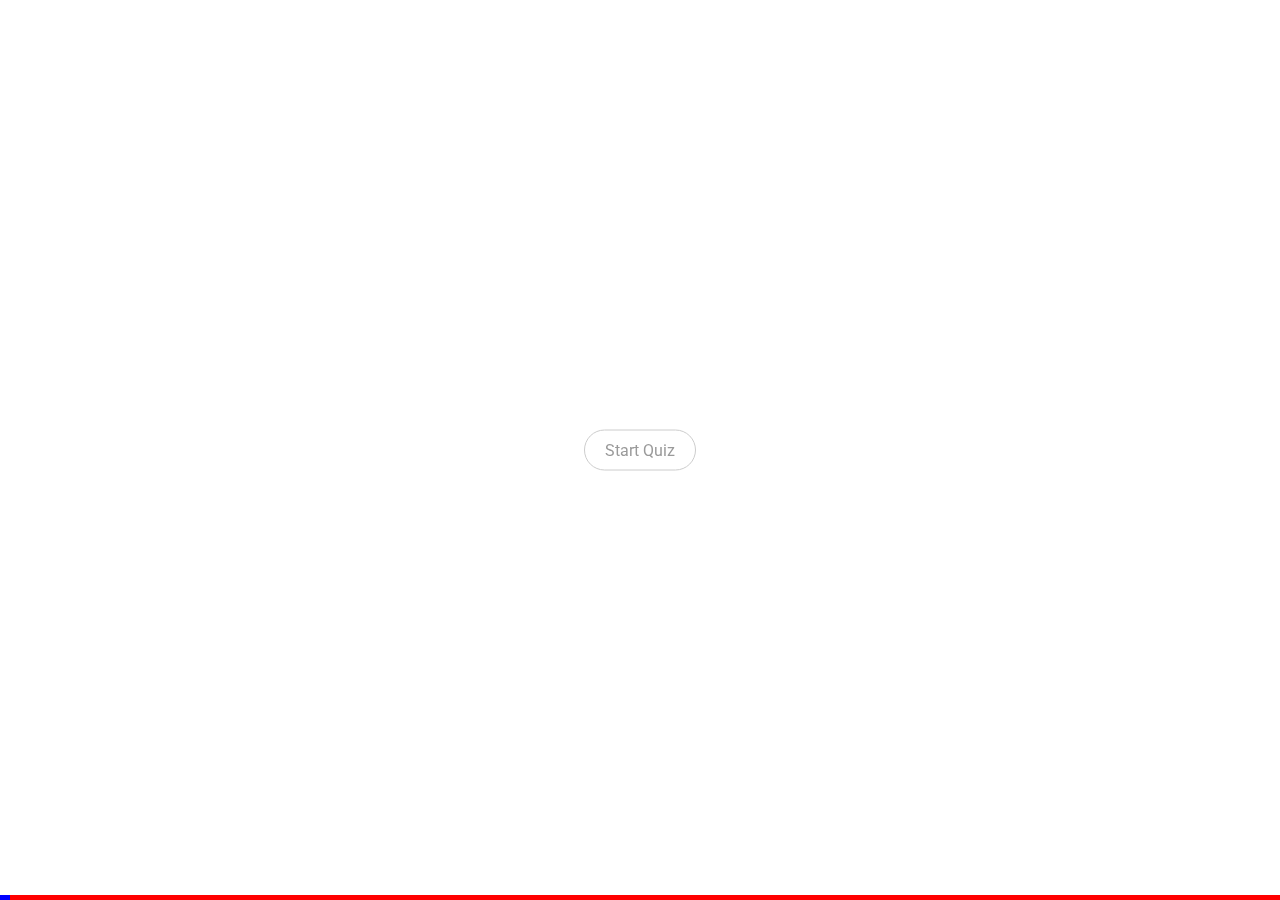
==== 4_qualityQuiz_project/index.html @ 3ab736df "Merge branch 'master' of https://github.com/ferlobo1985/jquery-master-projects" ====
<!doctype html>
<html class="no-js" lang="">
    <head>
        <meta charset="utf-8">
        <meta http-equiv="x-ua-compatible" content="ie=edge">
        <title></title>
        <meta name="description" content="">
        <meta name="viewport" content="width=device-width, initial-scale=1">
        <script src="js/jquery-3.2.1.min.js"></script>
        <script src="js/jquery-ui.min.js"></script>

        <link href="https://fonts.googleapis.com/css?family=Roboto:300,400,500" rel="stylesheet">
        <link href="https://fonts.googleapis.com/css?family=Anton" rel="stylesheet">

        <link rel="stylesheet" href="https://maxcdn.bootstrapcdn.com/font-awesome/4.7.0/css/font-awesome.min.css" crossorigin="anonymous">

        <link rel="stylesheet" href="css/main.css">
        <link rel="stylesheet" href="css/jquery-ui.min.css" crossorigin="anonymous">
        <link rel="stylesheet" href="css/jquery-ui.theme.min.css" crossorigin="anonymous">

        <script src="js/main.js"></script>
    </head>
    <body>


    <div class="content_container">

        <!--  start quiz -->
        <div class="item panel_one hidden" data-panel="0">
            <div class="wrapper">
                <h1 class="hidden">Quizzer</h1>
                <div class="start_quiz">
                    Start Quiz
                </div>
            </div>
        </div>

        <!--  Question ONE -->
        <div class="item panel_two hidden" data-panel="1">
            <div class="wrapper">

                <h1>QUESTION</h1>
                <div class="options">
                    <div>Very Good</div>
                    <div>Regular</div>
                    <div>Very bad</div>
                </div>

            </div>
        </div>



    </div>


    <div class="progress">
        <div class="bar"></div>
    </div>



    </body>
</html>
---- 4_qualityQuiz_project/css/main.css ----
body{
    font-family: Roboto, 'arial';
    margin:0;
}

.hidden {
    display:none;
}

.content_container .item {
    width: 100%;
    height: 100%;
    top: 0;
    position: fixed;
}


.content_container .item.panel_one {
    display:block;
}

.content_container .wrapper {
    position: fixed;
    top: 50%;
    left: 50%;
    transform: translate(-50%, -50%);
    text-align: center;
}

.start_quiz {
    border: 1px solid #cccccc;
    padding: 10px 20px;
    border-radius: 40px;
    color: #9a9a9a;
    cursor:pointer;
}
.start_quiz.started {
    background: #3f51b5;
    color: #fff;
}


/* PANELS */

.panel_two .wrapper {
    display:none;
}

/* SELECTABLE ELEMENTS */

.options {
    height:200px;
}
.options div {
    display: none;
}



/* PROGRESS */

.progress {
    position: fixed;
    bottom:0;
    background: red;
    width:100%;
}

.bar {
    width:10px;
    height:5px;
    background: blue;
}
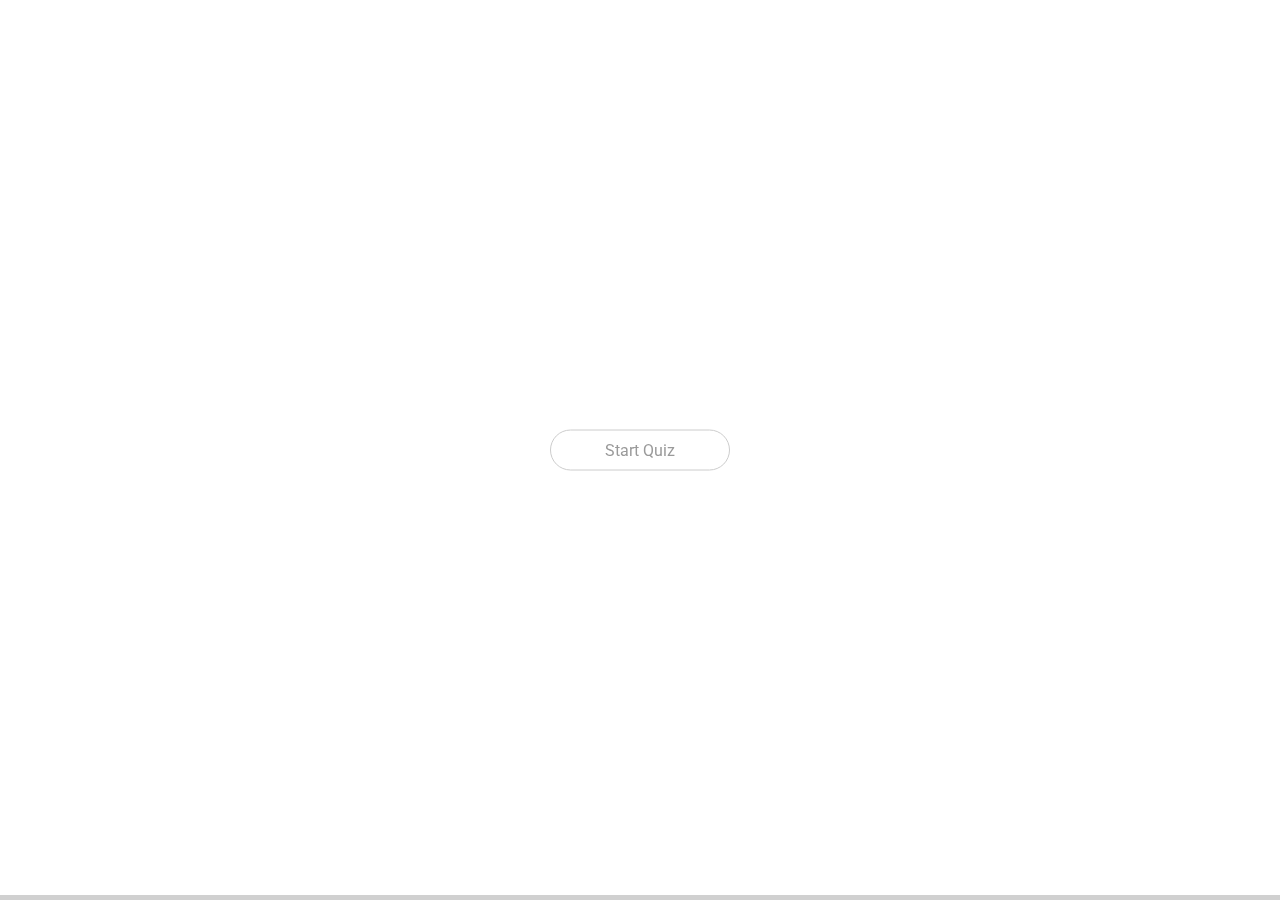
==== commit e56a1c53: "Finish 4" ====
--- a/4_qualityQuiz_project/index.html
+++ b/4_qualityQuiz_project/index.html
@@ -25,7 +25,7 @@
 
     <div class="content_container">
 
-        <!--  start quiz -->
+        <!-- PANEL ONE -->
         <div class="item panel_one hidden" data-panel="0">
             <div class="wrapper">
                 <h1 class="hidden">Quizzer</h1>
@@ -35,16 +35,68 @@
             </div>
         </div>
 
-        <!--  Question ONE -->
+        <!--  PANEL TWO -->
         <div class="item panel_two hidden" data-panel="1">
             <div class="wrapper">
 
-                <h1>QUESTION</h1>
+                <h3>How do you drink your Beer ?</h3>
                 <div class="options">
-                    <div>Very Good</div>
-                    <div>Regular</div>
-                    <div>Very bad</div>
+                    <div>Very cold</div>
+                    <div>Warm</div>
+                    <div>I don't drink</div>
                 </div>
+                <div class="next_question" data-next="2"> Next question </div>
+            </div>
+        </div>
+
+        <!--  PANEL THREE  -->
+        <div class="item panel_three hidden" data-panel="2">
+            <div class="wrapper">
+
+                <h3>What do you think about trump ?</h3>
+                <div class="options">
+                    <div>I love him</div>
+                    <div>I hate him</div>
+                    <div>I really don't care</div>
+                </div>
+                <div class="next_question" data-next="3"> Next question </div>
+            </div>
+        </div>
+
+        <!--  PANEL FOUR  -->
+        <div class="item panel_four hidden" data-panel="3">
+            <div class="wrapper">
+
+                <h3>Say way "what" again....</h3>
+                <div class="options">
+                    <div>I Dare you</div>
+                    <div>If you can</div>
+                    <div>..WHAT !!</div>
+                </div>
+                <div class="next_question" data-next="4"> Next question </div>
+            </div>
+        </div>
+
+        <!--  PANEL FIVE  -->
+        <div class="item panel_four hidden" data-panel="4">
+            <div class="wrapper">
+
+                <h3>Who wins the battle ? </h3>
+                <div class="options">
+                    <div>Rock</div>
+                    <div>Pop</div>
+                    <div>Jazz</div>
+                </div>
+                <div class="next_question" data-next="5"> Next question </div>
+            </div>
+        </div>
+
+
+        <!-- final -->
+        <div class="item panel_five hidden" data-panel="5">
+            <div class="wrapper">
+
+                <h3>Thank you for participating !!</h3>
 
             </div>
         </div>
@@ -53,7 +105,9 @@
 
     </div>
 
-
+    <div class="error">
+        Please make a selection
+    </div>
     <div class="progress">
         <div class="bar"></div>
     </div>
--- a/4_qualityQuiz_project/css/main.css
+++ b/4_qualityQuiz_project/css/main.css
@@ -25,6 +25,7 @@
     left: 50%;
     transform: translate(-50%, -50%);
     text-align: center;
+    width: 180px;
 }
 
 .start_quiz {
@@ -42,7 +43,10 @@
 
 /* PANELS */
 
-.panel_two .wrapper {
+.panel_two .wrapper,
+.panel_three .wrapper,
+.panel_four .wrapper,
+.panel_five  .wrapper {
     display:none;
 }
 
@@ -53,21 +57,42 @@
 }
 .options div {
     display: none;
+    margin-bottom: 15px;
+    font-size: 20px;
+    color: #3f51b5;
+    transition: all 0.2s ease;
 }
 
+.options div.active {
+    color: #007fff;
+    background: #313131;
+}
 
+.next_question {
+    cursor: pointer;
+}
 
-/* PROGRESS */
+/* PROGRESS AND ERROR */
+
+.error {
+    position: fixed;
+    bottom: 13px;
+    width: 100%;
+    color: #F44336;
+    font-weight: bold;
+    text-align: center;
+    display: none;
+}
 
 .progress {
     position: fixed;
     bottom:0;
-    background: red;
+    background: #d0d0d0;
     width:100%;
 }
 
 .bar {
-    width:10px;
+    width:0%;
     height:5px;
-    background: blue;
+    background: #00BCD4;
 }